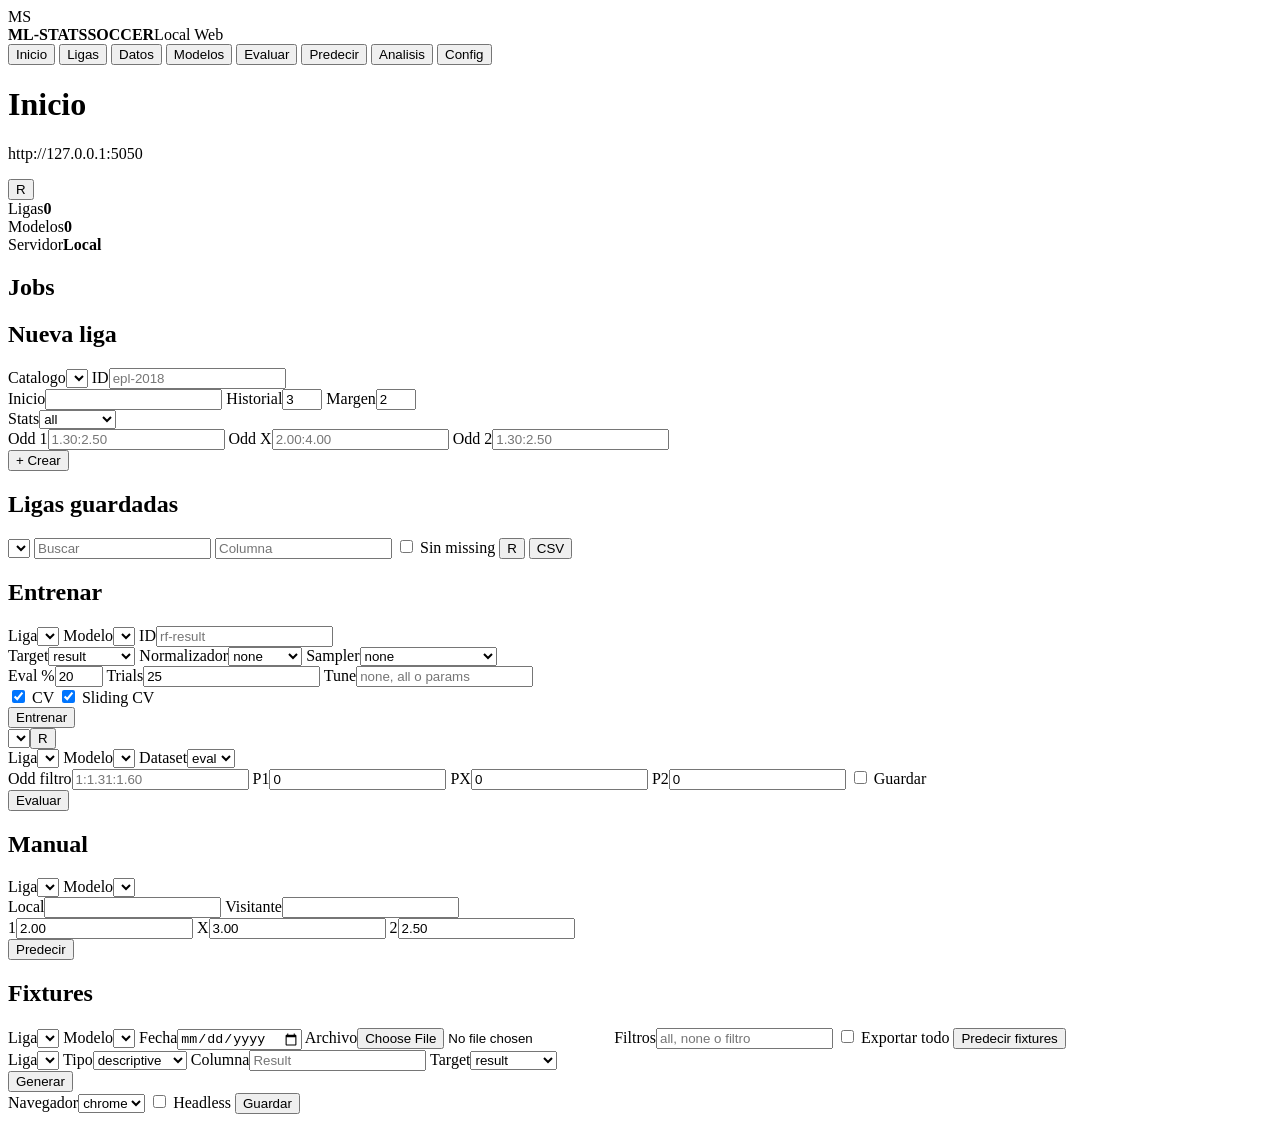
==== src/web/static/index.html @ 8427ce82 "web: replace agent with local interface" ====
<!doctype html>
<html lang="es">
<head>
  <meta charset="utf-8">
  <meta name="viewport" content="width=device-width, initial-scale=1">
  <title>ML-STATSSOCCER</title>
  <link rel="stylesheet" href="/static/styles.css">
</head>
<body>
  <div class="app-shell">
    <aside class="sidebar">
      <div class="brand">
        <div class="brand-mark">MS</div>
        <div><strong>ML-STATSSOCCER</strong><span>Local Web</span></div>
      </div>
      <nav>
        <button class="nav-button active" data-view="dashboard">Inicio</button>
        <button class="nav-button" data-view="leagues">Ligas</button>
        <button class="nav-button" data-view="data">Datos</button>
        <button class="nav-button" data-view="models">Modelos</button>
        <button class="nav-button" data-view="evaluate">Evaluar</button>
        <button class="nav-button" data-view="predict">Predecir</button>
        <button class="nav-button" data-view="analysis">Analisis</button>
        <button class="nav-button" data-view="config">Config</button>
      </nav>
    </aside>

    <main class="workspace">
      <header class="topbar">
        <div>
          <h1 id="view-title">Inicio</h1>
          <p id="view-meta">http://127.0.0.1:5050</p>
        </div>
        <button id="refresh-btn" class="icon-button" title="Actualizar">R</button>
      </header>

      <section id="alert" class="alert hidden"></section>

      <section id="dashboard" class="view active">
        <div class="metric-grid">
          <div class="metric"><span>Ligas</span><strong id="metric-leagues">0</strong></div>
          <div class="metric"><span>Modelos</span><strong id="metric-models">0</strong></div>
          <div class="metric"><span>Servidor</span><strong>Local</strong></div>
        </div>
        <div class="panel">
          <div class="panel-header"><h2>Jobs</h2></div>
          <div id="jobs-list" class="jobs"></div>
        </div>
      </section>

      <section id="leagues" class="view">
        <div class="grid two">
          <form id="league-create-form" class="panel form-panel">
            <div class="panel-header"><h2>Nueva liga</h2></div>
            <label>Catalogo<select name="league_index" id="catalog-select"></select></label>
            <label>ID<input name="league_id" placeholder="epl-2018" required></label>
            <div class="row three">
              <label>Inicio<input name="start_year" type="number" min="2000"></label>
              <label>Historial<input name="history_window" type="number" min="2" max="5" value="3"></label>
              <label>Margen<input name="goal_margin" type="number" min="2" max="5" value="2"></label>
            </div>
            <label>Stats<select name="stats"><option>all</option><option>basic</option><option>extended</option><option>none</option></select></label>
            <div class="row three">
              <label>Odd 1<input name="odd_1" placeholder="1.30:2.50"></label>
              <label>Odd X<input name="odd_x" placeholder="2.00:4.00"></label>
              <label>Odd 2<input name="odd_2" placeholder="1.30:2.50"></label>
            </div>
            <button type="submit" class="primary">+ Crear</button>
          </form>
          <div class="panel">
            <div class="panel-header"><h2>Ligas guardadas</h2></div>
            <div id="saved-leagues"></div>
          </div>
        </div>
      </section>

      <section id="data" class="view">
        <div class="panel">
          <div class="toolbar">
            <select id="data-league"></select>
            <input id="data-query" placeholder="Buscar">
            <input id="data-column" placeholder="Columna">
            <label class="check"><input id="data-missing" type="checkbox"> Sin missing</label>
            <button id="data-load">R</button>
            <button id="data-export">CSV</button>
          </div>
          <div id="data-table"></div>
        </div>
      </section>

      <section id="models" class="view">
        <div class="grid two">
          <form id="train-form" class="panel form-panel">
            <div class="panel-header"><h2>Entrenar</h2></div>
            <label>Liga<select name="league_id" id="train-league"></select></label>
            <label>Modelo<select name="model_type" id="model-type"></select></label>
            <label>ID<input name="model_id" placeholder="rf-result"></label>
            <div class="row three">
              <label>Target<select name="target"><option value="result">result</option><option value="over-under">over-under</option></select></label>
              <label>Normalizador<select name="normalizer"><option>none</option><option>standard</option><option>min-max</option><option>max-abs</option></select></label>
              <label>Sampler<select name="sampler"><option>none</option><option>svm-smote</option><option>nearmiss</option><option>hardness-threshold</option></select></label>
            </div>
            <div class="row three">
              <label>Eval %<input name="eval_size" type="number" min="5" max="30" value="20"></label>
              <label>Trials<input name="trials" type="number" min="1" value="25"></label>
              <label>Tune<input name="tune" placeholder="none, all o params"></label>
            </div>
            <div class="row two-inline">
              <label class="check"><input name="cv" type="checkbox" checked> CV</label>
              <label class="check"><input name="sliding_cv" type="checkbox" checked> Sliding CV</label>
            </div>
            <button type="submit" class="primary">Entrenar</button>
          </form>
          <div class="panel">
            <div class="toolbar"><select id="models-league"></select><button id="models-load">R</button></div>
            <div id="models-list"></div>
          </div>
        </div>
      </section>

      <section id="evaluate" class="view">
        <form id="evaluate-form" class="panel form-panel">
          <div class="row three">
            <label>Liga<select name="league_id" id="eval-league"></select></label>
            <label>Modelo<select name="model_id" id="eval-model"></select></label>
            <label>Dataset<select name="dataset"><option>eval</option><option>all</option><option>train</option></select></label>
          </div>
          <div class="row five">
            <label>Odd filtro<input name="odd_filter" placeholder="1:1.31:1.60"></label>
            <label>P1<input name="p1" type="number" value="0"></label>
            <label>PX<input name="px" type="number" value="0"></label>
            <label>P2<input name="p2" type="number" value="0"></label>
            <label class="check"><input name="store_filter" type="checkbox"> Guardar</label>
          </div>
          <button type="submit" class="primary">Evaluar</button>
        </form>
        <div id="evaluate-output" class="panel output"></div>
      </section>

      <section id="predict" class="view">
        <div class="grid two">
          <form id="manual-form" class="panel form-panel">
            <div class="panel-header"><h2>Manual</h2></div>
            <label>Liga<select name="league_id" id="manual-league"></select></label>
            <label>Modelo<select name="model_id" id="manual-model"></select></label>
            <div class="row two">
              <label>Local<input name="home" required></label>
              <label>Visitante<input name="away" required></label>
            </div>
            <div class="row three">
              <label>1<input name="odd_1" type="number" step="0.01" value="2.00"></label>
              <label>X<input name="odd_x" type="number" step="0.01" value="3.00"></label>
              <label>2<input name="odd_2" type="number" step="0.01" value="2.50"></label>
            </div>
            <button type="submit" class="primary">Predecir</button>
          </form>
          <form id="fixtures-form" class="panel form-panel">
            <div class="panel-header"><h2>Fixtures</h2></div>
            <label>Liga<select name="league_id" id="fixtures-league"></select></label>
            <label>Modelo<select name="model_id" id="fixtures-model"></select></label>
            <label>Fecha<input name="date" type="date"></label>
            <label>Archivo<input name="file" type="file" accept=".csv,.xlsx,.xls"></label>
            <label>Filtros<input name="filters" placeholder="all, none o filtro"></label>
            <label class="check"><input name="include_all" type="checkbox"> Exportar todo</label>
            <button type="submit" class="primary">Predecir fixtures</button>
          </form>
        </div>
        <div id="predict-output" class="panel output"></div>
      </section>

      <section id="analysis" class="view">
        <form id="analysis-form" class="panel form-panel">
          <div class="row four">
            <label>Liga<select name="league_id" id="analysis-league"></select></label>
            <label>Tipo<select name="analysis_type">
              <option>descriptive</option><option>distributions</option><option>variance</option><option>correlation</option>
              <option>boruta</option><option>coefficients</option><option>impurity</option><option>rules</option>
            </select></label>
            <label>Columna<input name="column" placeholder="Result"></label>
            <label>Target<select name="target"><option>result</option><option>over-under</option></select></label>
          </div>
          <button type="submit" class="primary">Generar</button>
        </form>
        <div id="analysis-output" class="panel output"></div>
      </section>

      <section id="config" class="view">
        <form id="config-form" class="panel form-panel narrow">
          <label>Navegador<select name="application"><option>chrome</option><option>firefox</option><option>edge</option></select></label>
          <label class="check"><input name="headless" type="checkbox"> Headless</label>
          <button type="submit" class="primary">Guardar</button>
        </form>
      </section>
    </main>
  </div>
  <script src="/static/app.js"></script>
</body>
</html>
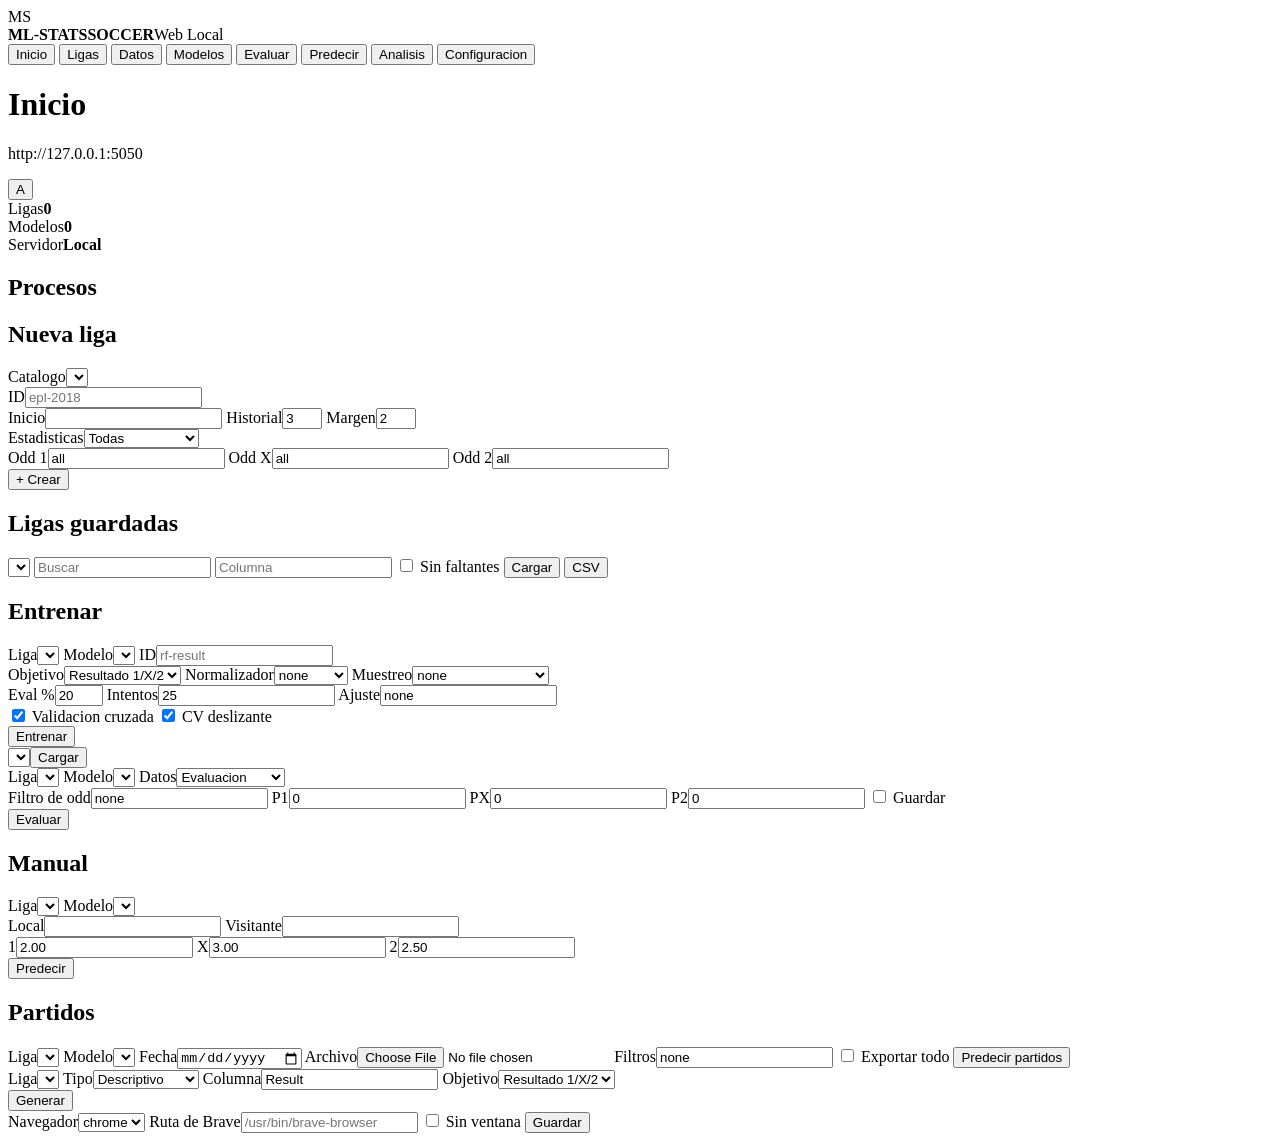
==== commit 6ccf860f: "web: add defaults flags and brave config" ====
--- a/src/web/static/index.html
+++ b/src/web/static/index.html
@@ -11,7 +11,7 @@
     <aside class="sidebar">
       <div class="brand">
         <div class="brand-mark">MS</div>
-        <div><strong>ML-STATSSOCCER</strong><span>Local Web</span></div>
+        <div><strong>ML-STATSSOCCER</strong><span>Web Local</span></div>
       </div>
       <nav>
         <button class="nav-button active" data-view="dashboard">Inicio</button>
@@ -21,7 +21,7 @@
         <button class="nav-button" data-view="evaluate">Evaluar</button>
         <button class="nav-button" data-view="predict">Predecir</button>
         <button class="nav-button" data-view="analysis">Analisis</button>
-        <button class="nav-button" data-view="config">Config</button>
+        <button class="nav-button" data-view="config">Configuracion</button>
       </nav>
     </aside>
 
@@ -31,7 +31,7 @@
           <h1 id="view-title">Inicio</h1>
           <p id="view-meta">http://127.0.0.1:5050</p>
         </div>
-        <button id="refresh-btn" class="icon-button" title="Actualizar">R</button>
+        <button id="refresh-btn" class="icon-button" title="Actualizar">A</button>
       </header>
 
       <section id="alert" class="alert hidden"></section>
@@ -43,7 +43,7 @@
           <div class="metric"><span>Servidor</span><strong>Local</strong></div>
         </div>
         <div class="panel">
-          <div class="panel-header"><h2>Jobs</h2></div>
+          <div class="panel-header"><h2>Procesos</h2></div>
           <div id="jobs-list" class="jobs"></div>
         </div>
       </section>
@@ -53,17 +53,23 @@
           <form id="league-create-form" class="panel form-panel">
             <div class="panel-header"><h2>Nueva liga</h2></div>
             <label>Catalogo<select name="league_index" id="catalog-select"></select></label>
+            <div id="catalog-preview" class="catalog-preview"></div>
             <label>ID<input name="league_id" placeholder="epl-2018" required></label>
             <div class="row three">
               <label>Inicio<input name="start_year" type="number" min="2000"></label>
               <label>Historial<input name="history_window" type="number" min="2" max="5" value="3"></label>
               <label>Margen<input name="goal_margin" type="number" min="2" max="5" value="2"></label>
             </div>
-            <label>Stats<select name="stats"><option>all</option><option>basic</option><option>extended</option><option>none</option></select></label>
-            <div class="row three">
-              <label>Odd 1<input name="odd_1" placeholder="1.30:2.50"></label>
-              <label>Odd X<input name="odd_x" placeholder="2.00:4.00"></label>
-              <label>Odd 2<input name="odd_2" placeholder="1.30:2.50"></label>
+            <label>Estadisticas<select name="stats">
+              <option value="all">Todas</option>
+              <option value="basic">Basicas</option>
+              <option value="extended">Extendidas</option>
+              <option value="none">Sin estadisticas</option>
+            </select></label>
+            <div class="row three">
+              <label>Odd 1<input name="odd_1" value="all" placeholder="1.30:2.50"></label>
+              <label>Odd X<input name="odd_x" value="all" placeholder="2.00:4.00"></label>
+              <label>Odd 2<input name="odd_2" value="all" placeholder="1.30:2.50"></label>
             </div>
             <button type="submit" class="primary">+ Crear</button>
           </form>
@@ -80,8 +86,8 @@
             <select id="data-league"></select>
             <input id="data-query" placeholder="Buscar">
             <input id="data-column" placeholder="Columna">
-            <label class="check"><input id="data-missing" type="checkbox"> Sin missing</label>
-            <button id="data-load">R</button>
+            <label class="check"><input id="data-missing" type="checkbox"> Sin faltantes</label>
+            <button id="data-load">Cargar</button>
             <button id="data-export">CSV</button>
           </div>
           <div id="data-table"></div>
@@ -96,23 +102,23 @@
             <label>Modelo<select name="model_type" id="model-type"></select></label>
             <label>ID<input name="model_id" placeholder="rf-result"></label>
             <div class="row three">
-              <label>Target<select name="target"><option value="result">result</option><option value="over-under">over-under</option></select></label>
+              <label>Objetivo<select name="target"><option value="result">Resultado 1/X/2</option><option value="over-under">Over/Under 2.5</option></select></label>
               <label>Normalizador<select name="normalizer"><option>none</option><option>standard</option><option>min-max</option><option>max-abs</option></select></label>
-              <label>Sampler<select name="sampler"><option>none</option><option>svm-smote</option><option>nearmiss</option><option>hardness-threshold</option></select></label>
+              <label>Muestreo<select name="sampler"><option>none</option><option>svm-smote</option><option>nearmiss</option><option>hardness-threshold</option></select></label>
             </div>
             <div class="row three">
               <label>Eval %<input name="eval_size" type="number" min="5" max="30" value="20"></label>
-              <label>Trials<input name="trials" type="number" min="1" value="25"></label>
-              <label>Tune<input name="tune" placeholder="none, all o params"></label>
+              <label>Intentos<input name="trials" type="number" min="1" value="25"></label>
+              <label>Ajuste<input name="tune" value="none" placeholder="none, all o parametros"></label>
             </div>
             <div class="row two-inline">
-              <label class="check"><input name="cv" type="checkbox" checked> CV</label>
-              <label class="check"><input name="sliding_cv" type="checkbox" checked> Sliding CV</label>
+              <label class="check"><input name="cv" type="checkbox" checked> Validacion cruzada</label>
+              <label class="check"><input name="sliding_cv" type="checkbox" checked> CV deslizante</label>
             </div>
             <button type="submit" class="primary">Entrenar</button>
           </form>
           <div class="panel">
-            <div class="toolbar"><select id="models-league"></select><button id="models-load">R</button></div>
+            <div class="toolbar"><select id="models-league"></select><button id="models-load">Cargar</button></div>
             <div id="models-list"></div>
           </div>
         </div>
@@ -123,10 +129,10 @@
           <div class="row three">
             <label>Liga<select name="league_id" id="eval-league"></select></label>
             <label>Modelo<select name="model_id" id="eval-model"></select></label>
-            <label>Dataset<select name="dataset"><option>eval</option><option>all</option><option>train</option></select></label>
+            <label>Datos<select name="dataset"><option value="eval">Evaluacion</option><option value="all">Todos</option><option value="train">Entrenamiento</option></select></label>
           </div>
           <div class="row five">
-            <label>Odd filtro<input name="odd_filter" placeholder="1:1.31:1.60"></label>
+            <label>Filtro de odd<input name="odd_filter" value="none" placeholder="1:1.31:1.60"></label>
             <label>P1<input name="p1" type="number" value="0"></label>
             <label>PX<input name="px" type="number" value="0"></label>
             <label>P2<input name="p2" type="number" value="0"></label>
@@ -155,14 +161,14 @@
             <button type="submit" class="primary">Predecir</button>
           </form>
           <form id="fixtures-form" class="panel form-panel">
-            <div class="panel-header"><h2>Fixtures</h2></div>
+            <div class="panel-header"><h2>Partidos</h2></div>
             <label>Liga<select name="league_id" id="fixtures-league"></select></label>
             <label>Modelo<select name="model_id" id="fixtures-model"></select></label>
             <label>Fecha<input name="date" type="date"></label>
             <label>Archivo<input name="file" type="file" accept=".csv,.xlsx,.xls"></label>
-            <label>Filtros<input name="filters" placeholder="all, none o filtro"></label>
+            <label>Filtros<input name="filters" value="none" placeholder="all, none o filtro"></label>
             <label class="check"><input name="include_all" type="checkbox"> Exportar todo</label>
-            <button type="submit" class="primary">Predecir fixtures</button>
+            <button type="submit" class="primary">Predecir partidos</button>
           </form>
         </div>
         <div id="predict-output" class="panel output"></div>
@@ -173,11 +179,11 @@
           <div class="row four">
             <label>Liga<select name="league_id" id="analysis-league"></select></label>
             <label>Tipo<select name="analysis_type">
-              <option>descriptive</option><option>distributions</option><option>variance</option><option>correlation</option>
-              <option>boruta</option><option>coefficients</option><option>impurity</option><option>rules</option>
+              <option value="descriptive">Descriptivo</option><option value="distributions">Distribuciones</option><option value="variance">Varianza</option><option value="correlation">Correlacion</option>
+              <option value="boruta">Boruta</option><option value="coefficients">Coeficientes</option><option value="impurity">Impureza</option><option value="rules">Reglas</option>
             </select></label>
-            <label>Columna<input name="column" placeholder="Result"></label>
-            <label>Target<select name="target"><option>result</option><option>over-under</option></select></label>
+            <label>Columna<input name="column" value="Result" placeholder="Result"></label>
+            <label>Objetivo<select name="target"><option value="result">Resultado 1/X/2</option><option value="over-under">Over/Under 2.5</option></select></label>
           </div>
           <button type="submit" class="primary">Generar</button>
         </form>
@@ -186,8 +192,9 @@
 
       <section id="config" class="view">
         <form id="config-form" class="panel form-panel narrow">
-          <label>Navegador<select name="application"><option>chrome</option><option>firefox</option><option>edge</option></select></label>
-          <label class="check"><input name="headless" type="checkbox"> Headless</label>
+          <label>Navegador<select name="application"><option>chrome</option><option>firefox</option><option>edge</option><option>brave</option></select></label>
+          <label>Ruta de Brave<input name="brave_binary" placeholder="/usr/bin/brave-browser"></label>
+          <label class="check"><input name="headless" type="checkbox"> Sin ventana</label>
           <button type="submit" class="primary">Guardar</button>
         </form>
       </section>
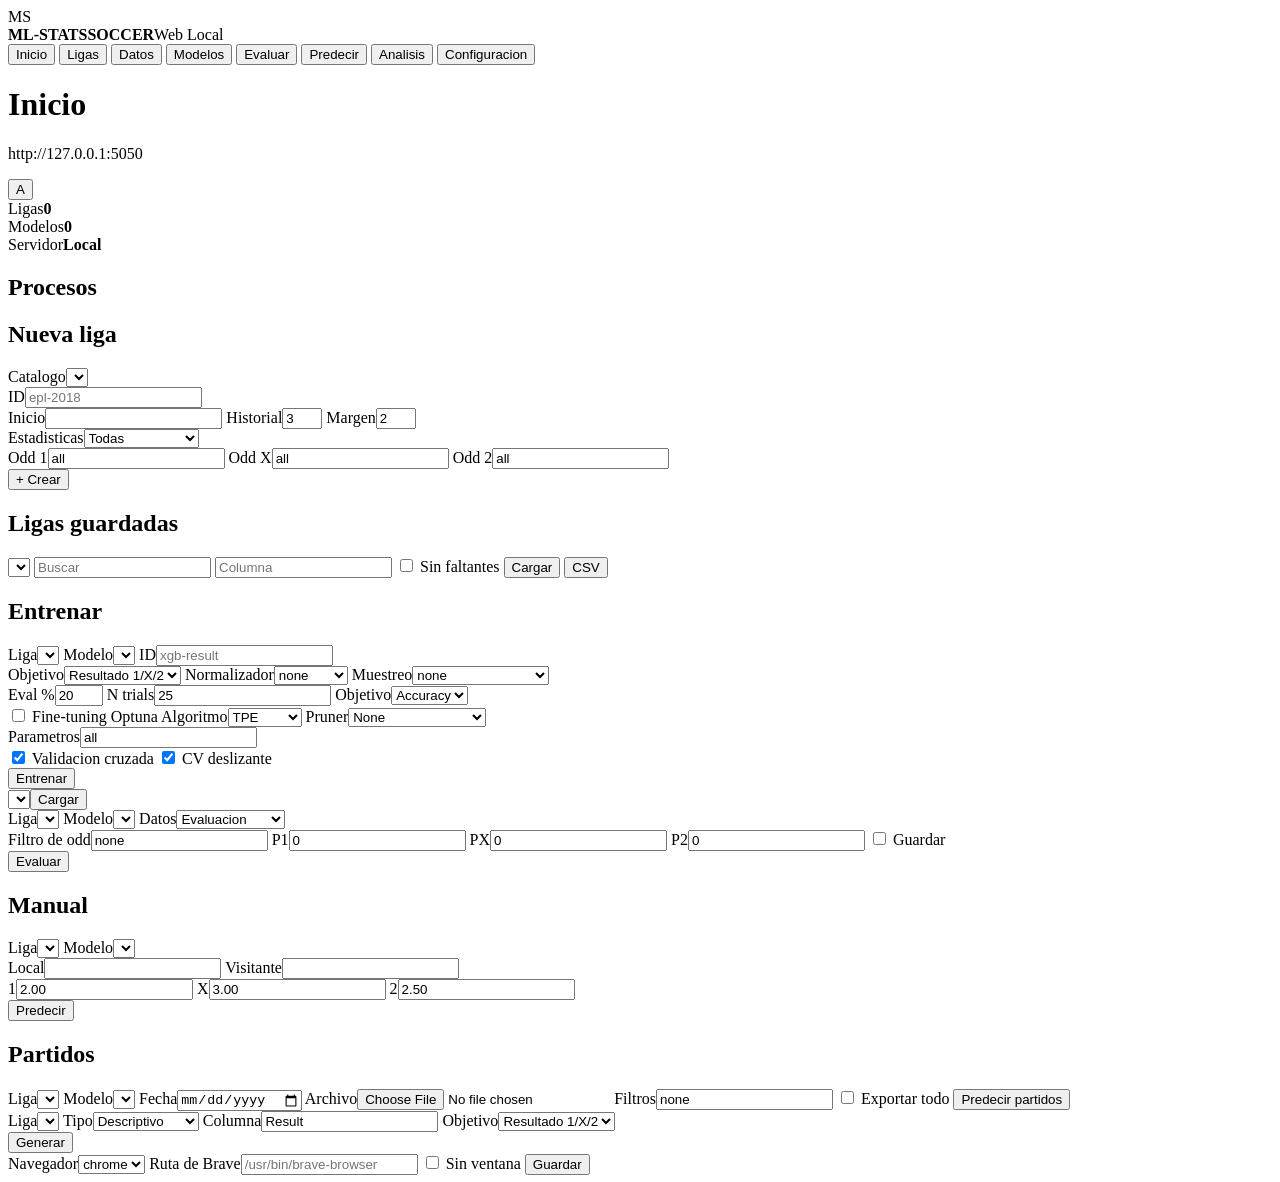
==== commit 40b69faf: "Automatiza tuning web y limita modelos boosting" ====
--- a/src/web/static/index.html
+++ b/src/web/static/index.html
@@ -52,7 +52,10 @@
         <div class="grid two">
           <form id="league-create-form" class="panel form-panel">
             <div class="panel-header"><h2>Nueva liga</h2></div>
-            <label>Catalogo<select name="league_index" id="catalog-select"></select></label>
+            <div class="catalog-select-row">
+              <label>Catalogo<select name="league_index" id="catalog-select"></select></label>
+              <div id="catalog-flag" class="catalog-flag"></div>
+            </div>
             <div id="catalog-preview" class="catalog-preview"></div>
             <label>ID<input name="league_id" placeholder="epl-2018" required></label>
             <div class="row three">
@@ -100,7 +103,7 @@
             <div class="panel-header"><h2>Entrenar</h2></div>
             <label>Liga<select name="league_id" id="train-league"></select></label>
             <label>Modelo<select name="model_type" id="model-type"></select></label>
-            <label>ID<input name="model_id" placeholder="rf-result"></label>
+            <label>ID<input name="model_id" placeholder="xgb-result"></label>
             <div class="row three">
               <label>Objetivo<select name="target"><option value="result">Resultado 1/X/2</option><option value="over-under">Over/Under 2.5</option></select></label>
               <label>Normalizador<select name="normalizer"><option>none</option><option>standard</option><option>min-max</option><option>max-abs</option></select></label>
@@ -108,8 +111,16 @@
             </div>
             <div class="row three">
               <label>Eval %<input name="eval_size" type="number" min="5" max="30" value="20"></label>
-              <label>Intentos<input name="trials" type="number" min="1" value="25"></label>
-              <label>Ajuste<input name="tune" value="none" placeholder="none, all o parametros"></label>
+              <label>N trials<input name="n_trials" type="number" min="1" value="25" data-tuning-control></label>
+              <label>Objetivo<select name="objective" data-tuning-control><option>Accuracy</option><option>F1</option><option>Precision</option><option>Recall</option></select></label>
+            </div>
+            <div class="row three">
+              <label class="check"><input name="tuning_enabled" id="tuning-enabled" type="checkbox"> Fine-tuning Optuna</label>
+              <label>Algoritmo<select name="optuna_sampler" data-tuning-control><option value="tpe">TPE</option><option value="random">Random</option><option value="cmaes">CMA-ES</option></select></label>
+              <label>Pruner<select name="optuna_pruner" data-tuning-control><option value="none">None</option><option value="median">Median</option><option value="successive-halving">Successive Halving</option></select></label>
+            </div>
+            <div class="row one">
+              <label>Parametros<input name="tune_params" id="tune-params" value="all" data-tuning-control></label>
             </div>
             <div class="row two-inline">
               <label class="check"><input name="cv" type="checkbox" checked> Validacion cruzada</label>
@@ -122,6 +133,7 @@
             <div id="models-list"></div>
           </div>
         </div>
+        <div id="training-output" class="panel output"></div>
       </section>
 
       <section id="evaluate" class="view">
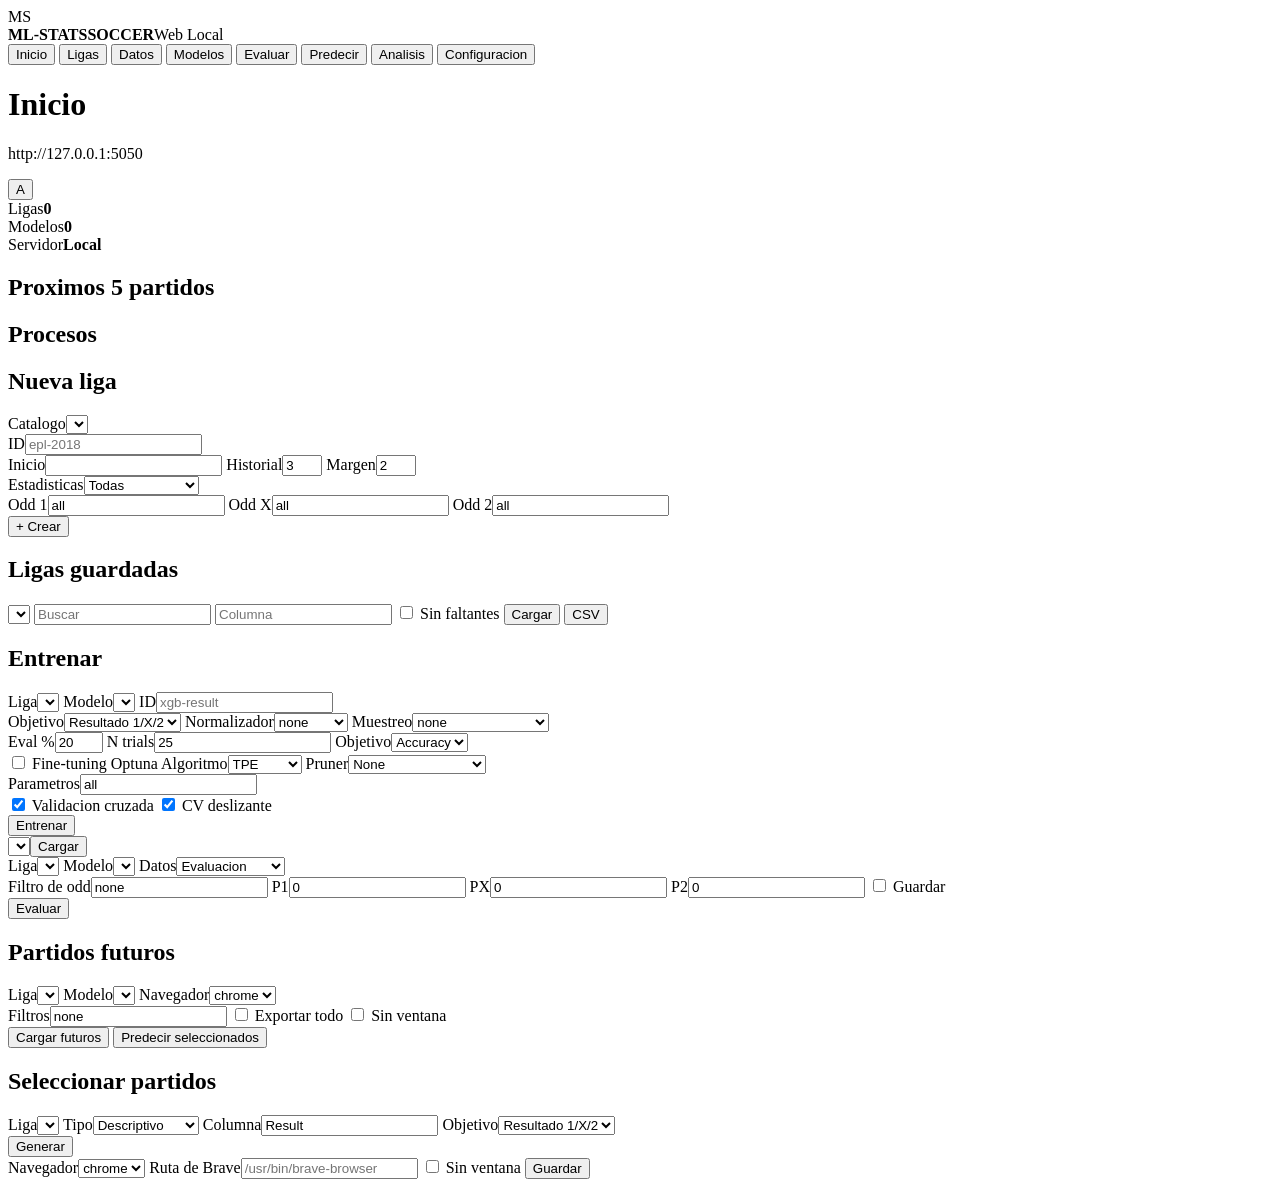
==== commit 4755d12a: "Automate upcoming fixture predictions" ====
--- a/src/web/static/index.html
+++ b/src/web/static/index.html
@@ -43,6 +43,11 @@
           <div class="metric"><span>Servidor</span><strong>Local</strong></div>
         </div>
         <div class="panel">
+          <div class="panel-header"><h2>Proximos 5 partidos</h2></div>
+          <div id="dashboard-fixtures" class="output"></div>
+          <div id="dashboard-fixture-notes" class="fixture-notes"></div>
+        </div>
+        <div class="panel">
           <div class="panel-header"><h2>Procesos</h2></div>
           <div id="jobs-list" class="jobs"></div>
         </div>
@@ -133,6 +138,7 @@
             <div id="models-list"></div>
           </div>
         </div>
+        <div id="training-progress" class="panel training-progress hidden"></div>
         <div id="training-output" class="panel output"></div>
       </section>
 
@@ -156,32 +162,26 @@
       </section>
 
       <section id="predict" class="view">
-        <div class="grid two">
-          <form id="manual-form" class="panel form-panel">
-            <div class="panel-header"><h2>Manual</h2></div>
-            <label>Liga<select name="league_id" id="manual-league"></select></label>
-            <label>Modelo<select name="model_id" id="manual-model"></select></label>
-            <div class="row two">
-              <label>Local<input name="home" required></label>
-              <label>Visitante<input name="away" required></label>
-            </div>
-            <div class="row three">
-              <label>1<input name="odd_1" type="number" step="0.01" value="2.00"></label>
-              <label>X<input name="odd_x" type="number" step="0.01" value="3.00"></label>
-              <label>2<input name="odd_2" type="number" step="0.01" value="2.50"></label>
-            </div>
-            <button type="submit" class="primary">Predecir</button>
-          </form>
-          <form id="fixtures-form" class="panel form-panel">
-            <div class="panel-header"><h2>Partidos</h2></div>
+        <form id="fixtures-form" class="panel form-panel">
+          <div class="panel-header"><h2>Partidos futuros</h2></div>
+          <div class="row three">
             <label>Liga<select name="league_id" id="fixtures-league"></select></label>
             <label>Modelo<select name="model_id" id="fixtures-model"></select></label>
-            <label>Fecha<input name="date" type="date"></label>
-            <label>Archivo<input name="file" type="file" accept=".csv,.xlsx,.xls"></label>
+            <label>Navegador<select name="application" id="fixtures-browser"><option>chrome</option><option>firefox</option><option>edge</option><option>brave</option></select></label>
+          </div>
+          <div class="row three">
             <label>Filtros<input name="filters" value="none" placeholder="all, none o filtro"></label>
             <label class="check"><input name="include_all" type="checkbox"> Exportar todo</label>
-            <button type="submit" class="primary">Predecir partidos</button>
-          </form>
+            <label class="check"><input name="headless" id="fixtures-headless" type="checkbox"> Sin ventana</label>
+          </div>
+          <div class="actions-row">
+            <button id="fixtures-load" type="button">Cargar futuros</button>
+            <button type="submit" class="primary">Predecir seleccionados</button>
+          </div>
+        </form>
+        <div class="panel">
+          <div class="panel-header"><h2>Seleccionar partidos</h2></div>
+          <div id="fixtures-picker" class="output"></div>
         </div>
         <div id="predict-output" class="panel output"></div>
       </section>
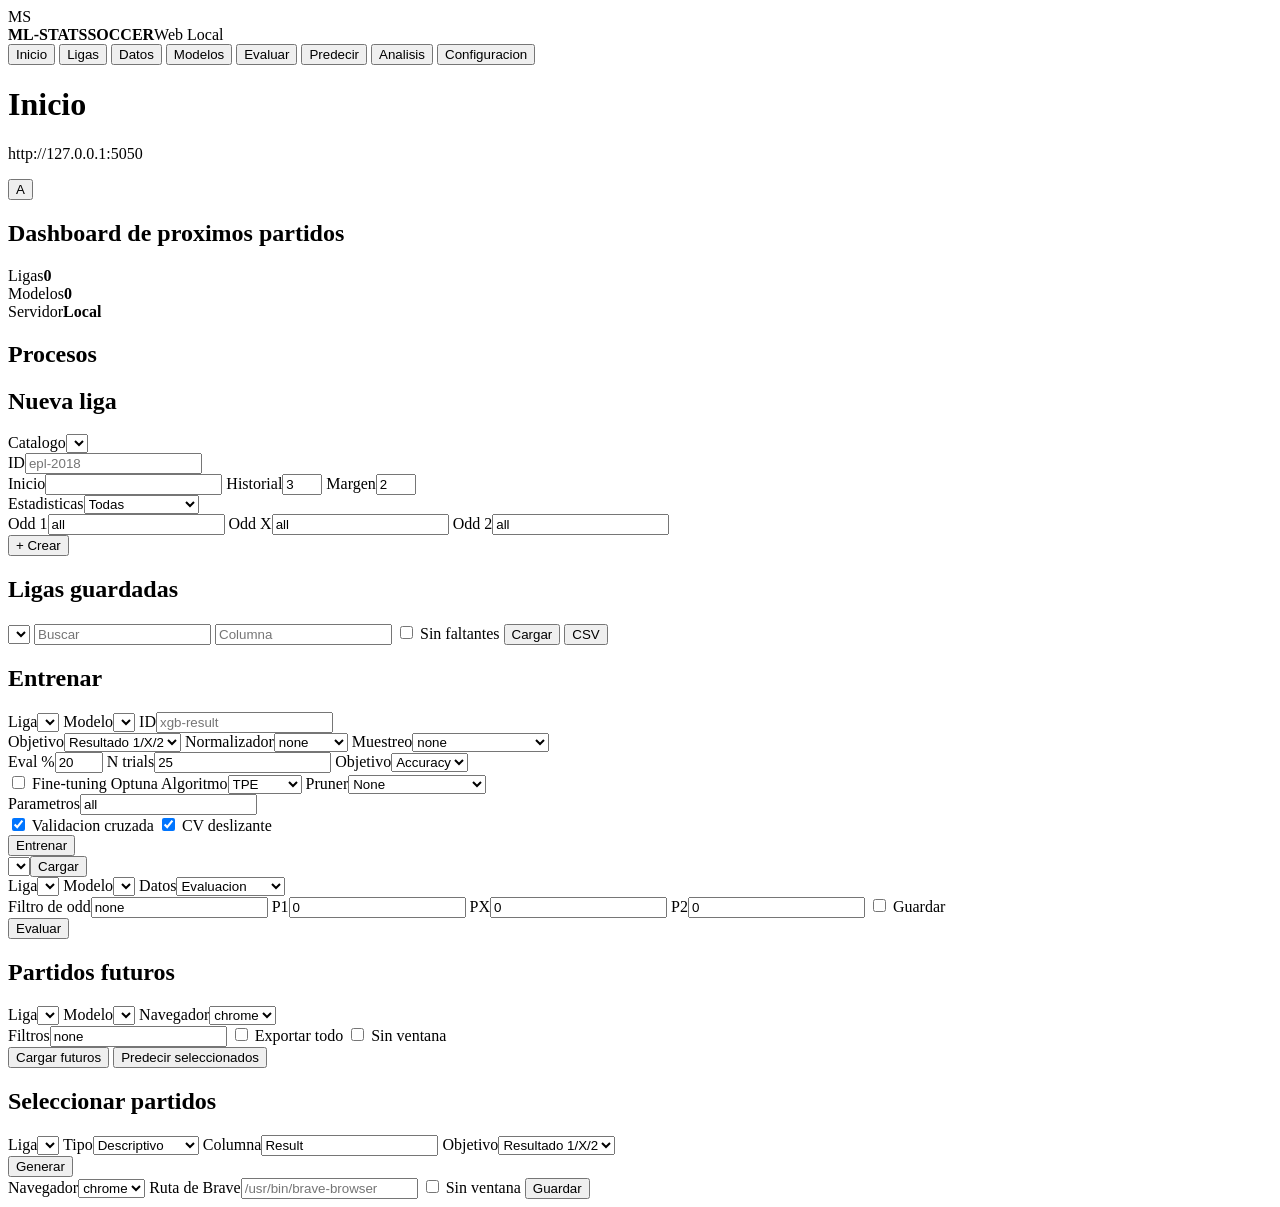
==== commit c8b18ea8: "Remove manual prediction UI remnants" ====
--- a/src/web/static/index.html
+++ b/src/web/static/index.html
@@ -4,7 +4,7 @@
   <meta charset="utf-8">
   <meta name="viewport" content="width=device-width, initial-scale=1">
   <title>ML-STATSSOCCER</title>
-  <link rel="stylesheet" href="/static/styles.css">
+  <link rel="stylesheet" href="/static/styles.css?v=20260605-2">
 </head>
 <body>
   <div class="app-shell">
@@ -37,15 +37,15 @@
       <section id="alert" class="alert hidden"></section>
 
       <section id="dashboard" class="view active">
+        <div class="panel">
+          <div class="panel-header"><h2>Dashboard de proximos partidos</h2></div>
+          <div id="dashboard-fixtures" class="output"></div>
+          <div id="dashboard-fixture-notes" class="fixture-notes"></div>
+        </div>
         <div class="metric-grid">
           <div class="metric"><span>Ligas</span><strong id="metric-leagues">0</strong></div>
           <div class="metric"><span>Modelos</span><strong id="metric-models">0</strong></div>
           <div class="metric"><span>Servidor</span><strong>Local</strong></div>
-        </div>
-        <div class="panel">
-          <div class="panel-header"><h2>Proximos 5 partidos</h2></div>
-          <div id="dashboard-fixtures" class="output"></div>
-          <div id="dashboard-fixture-notes" class="fixture-notes"></div>
         </div>
         <div class="panel">
           <div class="panel-header"><h2>Procesos</h2></div>
@@ -212,6 +212,6 @@
       </section>
     </main>
   </div>
-  <script src="/static/app.js"></script>
+  <script src="/static/app.js?v=20260605-2"></script>
 </body>
 </html>
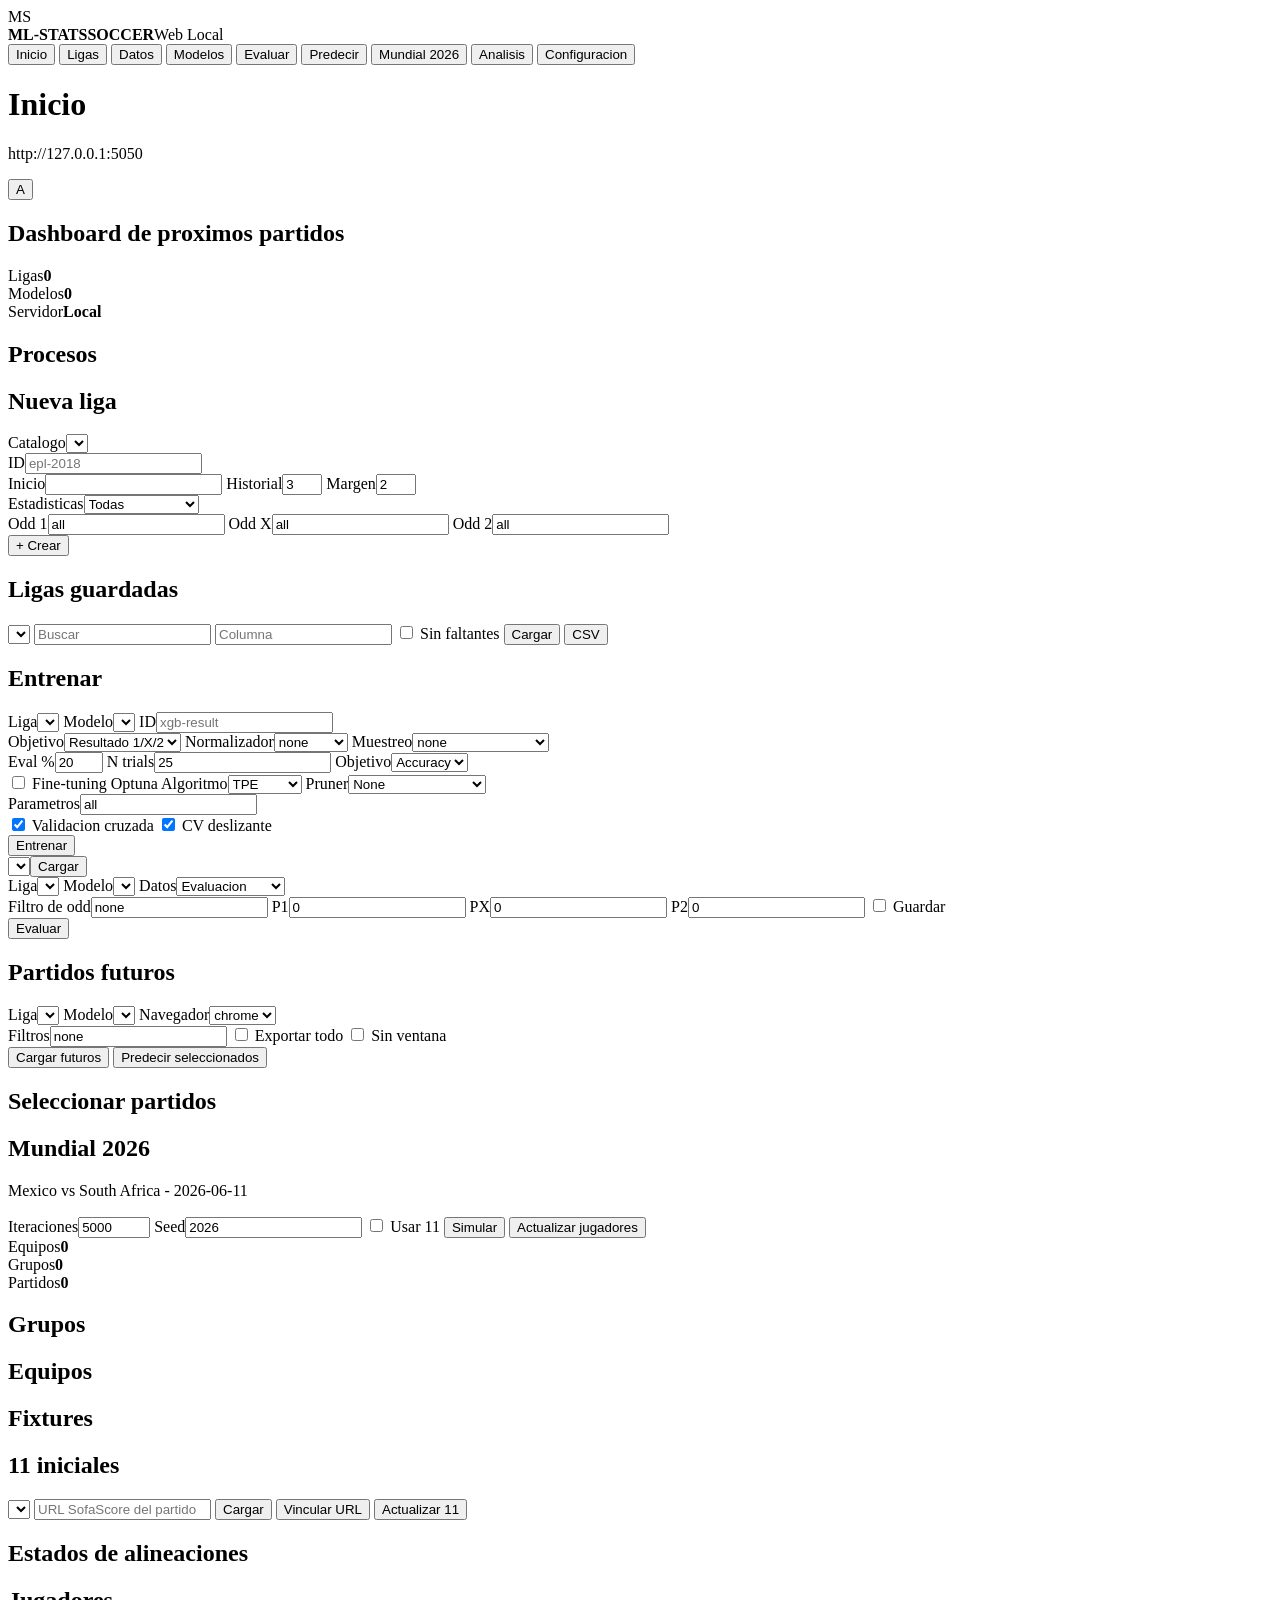
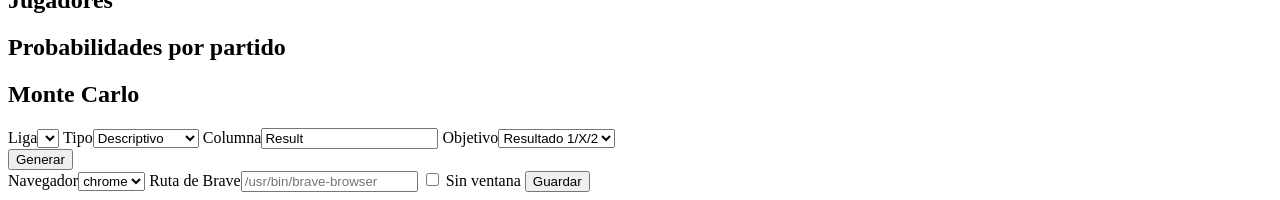
==== commit 2a39f959: "Add World Cup 2026 simulation and lineups" ====
--- a/src/web/static/index.html
+++ b/src/web/static/index.html
@@ -20,6 +20,7 @@
         <button class="nav-button" data-view="models">Modelos</button>
         <button class="nav-button" data-view="evaluate">Evaluar</button>
         <button class="nav-button" data-view="predict">Predecir</button>
+        <button class="nav-button" data-view="worldcup">Mundial 2026</button>
         <button class="nav-button" data-view="analysis">Analisis</button>
         <button class="nav-button" data-view="config">Configuracion</button>
       </nav>
@@ -184,6 +185,72 @@
           <div id="fixtures-picker" class="output"></div>
         </div>
         <div id="predict-output" class="panel output"></div>
+      </section>
+
+      <section id="worldcup" class="view">
+        <div class="panel worldcup-hero">
+          <div>
+            <h2>Mundial 2026</h2>
+            <p id="worldcup-meta">Mexico vs South Africa - 2026-06-11</p>
+          </div>
+          <div class="actions-row">
+            <label>Iteraciones<input id="worldcup-iterations" type="number" min="100" max="20000" step="100" value="5000"></label>
+            <label>Seed<input id="worldcup-seed" type="number" value="2026"></label>
+            <label class="check"><input id="worldcup-use-lineups" type="checkbox"> Usar 11</label>
+            <button id="worldcup-simulate" class="primary" type="button">Simular</button>
+            <button id="worldcup-refresh-players" type="button">Actualizar jugadores</button>
+          </div>
+        </div>
+        <div class="metric-grid">
+          <div class="metric"><span>Equipos</span><strong id="worldcup-teams-count">0</strong></div>
+          <div class="metric"><span>Grupos</span><strong id="worldcup-groups-count">0</strong></div>
+          <div class="metric"><span>Partidos</span><strong id="worldcup-fixtures-count">0</strong></div>
+        </div>
+        <div class="grid two">
+          <div class="panel">
+            <div class="panel-header"><h2>Grupos</h2></div>
+            <div id="worldcup-groups-table"></div>
+          </div>
+          <div class="panel">
+            <div class="panel-header"><h2>Equipos</h2></div>
+            <div id="worldcup-teams-table"></div>
+          </div>
+        </div>
+        <div class="panel">
+          <div class="panel-header"><h2>Fixtures</h2></div>
+          <div id="worldcup-fixtures-table"></div>
+        </div>
+        <div class="panel">
+          <div class="panel-header"><h2>11 iniciales</h2></div>
+          <div class="toolbar">
+            <select id="worldcup-lineup-fixture"></select>
+            <input id="worldcup-lineup-url" placeholder="URL SofaScore del partido">
+            <button id="worldcup-lineup-load" type="button">Cargar</button>
+            <button id="worldcup-lineup-link" type="button">Vincular URL</button>
+            <button id="worldcup-lineup-refresh" type="button">Actualizar 11</button>
+          </div>
+          <div id="worldcup-lineup-status" class="fixture-notes"></div>
+          <div id="worldcup-lineup-cards" class="lineup-grid"></div>
+          <div id="worldcup-lineup-table"></div>
+        </div>
+        <div class="panel">
+          <div class="panel-header"><h2>Estados de alineaciones</h2></div>
+          <div id="worldcup-lineups-summary"></div>
+        </div>
+        <div class="panel">
+          <div class="panel-header"><h2>Jugadores</h2></div>
+          <div id="worldcup-players-source" class="fixture-notes"></div>
+          <div id="worldcup-players-table"></div>
+        </div>
+        <div class="panel">
+          <div class="panel-header"><h2>Probabilidades por partido</h2></div>
+          <div id="worldcup-match-probs"></div>
+        </div>
+        <div class="panel">
+          <div class="panel-header"><h2>Monte Carlo</h2></div>
+          <div id="worldcup-summary" class="fixture-notes"></div>
+          <div id="worldcup-advancement"></div>
+        </div>
       </section>
 
       <section id="analysis" class="view">
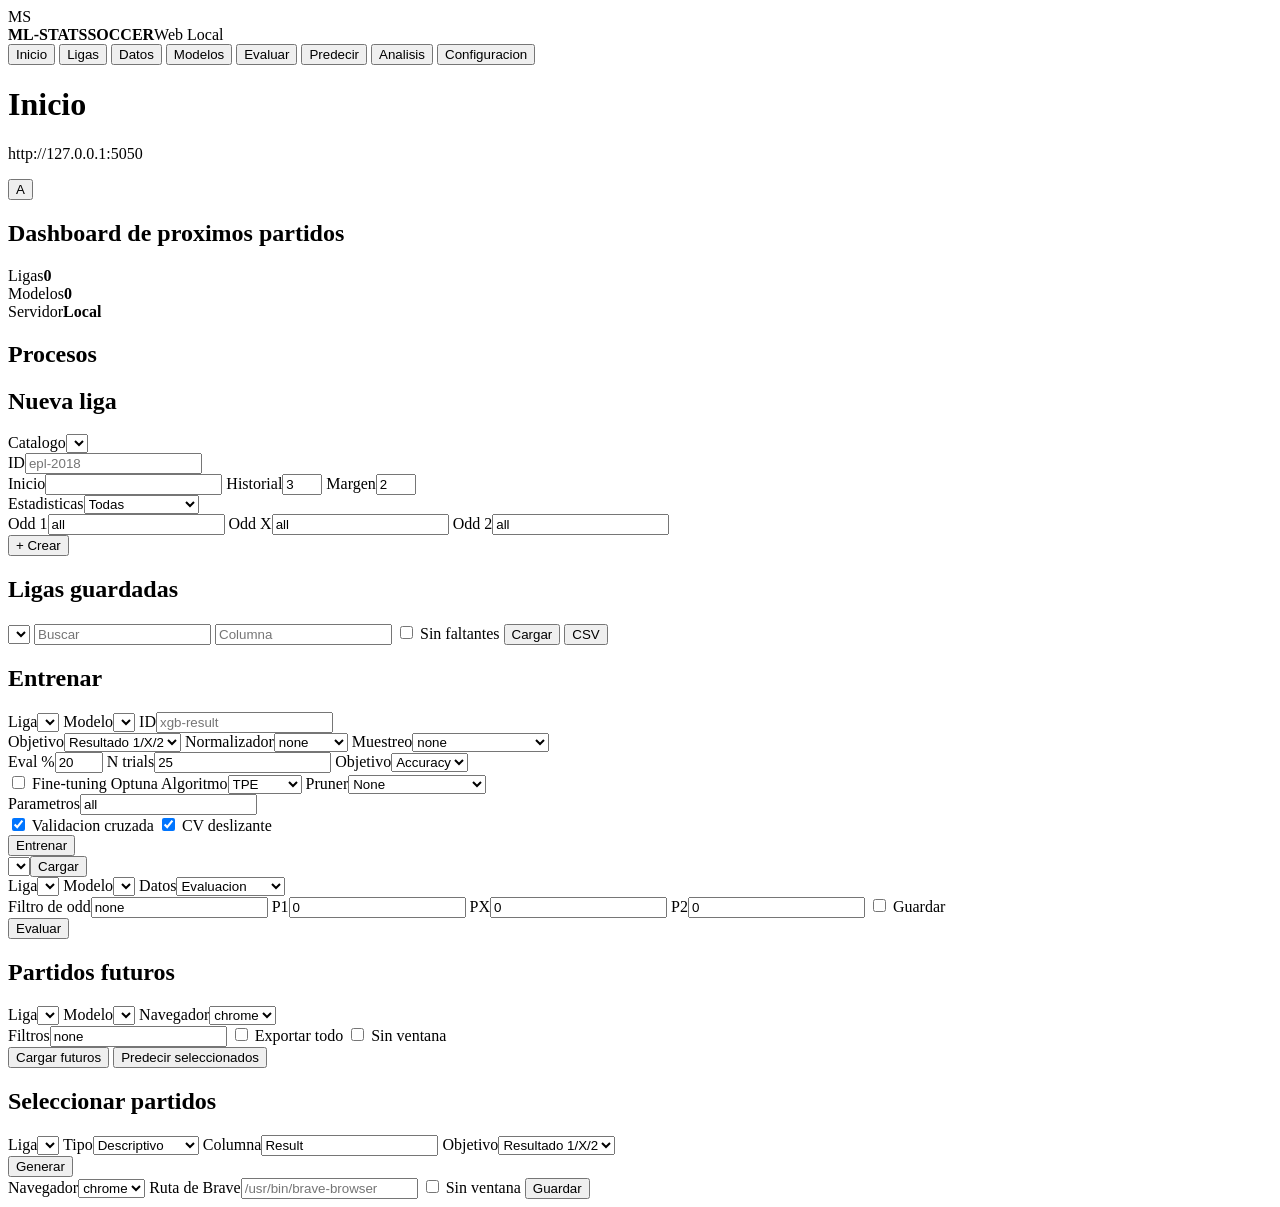
==== commit aae8b3e6: "Split World Cup into standalone app" ====
--- a/src/web/static/index.html
+++ b/src/web/static/index.html
@@ -20,7 +20,6 @@
         <button class="nav-button" data-view="models">Modelos</button>
         <button class="nav-button" data-view="evaluate">Evaluar</button>
         <button class="nav-button" data-view="predict">Predecir</button>
-        <button class="nav-button" data-view="worldcup">Mundial 2026</button>
         <button class="nav-button" data-view="analysis">Analisis</button>
         <button class="nav-button" data-view="config">Configuracion</button>
       </nav>
@@ -185,72 +184,6 @@
           <div id="fixtures-picker" class="output"></div>
         </div>
         <div id="predict-output" class="panel output"></div>
-      </section>
-
-      <section id="worldcup" class="view">
-        <div class="panel worldcup-hero">
-          <div>
-            <h2>Mundial 2026</h2>
-            <p id="worldcup-meta">Mexico vs South Africa - 2026-06-11</p>
-          </div>
-          <div class="actions-row">
-            <label>Iteraciones<input id="worldcup-iterations" type="number" min="100" max="20000" step="100" value="5000"></label>
-            <label>Seed<input id="worldcup-seed" type="number" value="2026"></label>
-            <label class="check"><input id="worldcup-use-lineups" type="checkbox"> Usar 11</label>
-            <button id="worldcup-simulate" class="primary" type="button">Simular</button>
-            <button id="worldcup-refresh-players" type="button">Actualizar jugadores</button>
-          </div>
-        </div>
-        <div class="metric-grid">
-          <div class="metric"><span>Equipos</span><strong id="worldcup-teams-count">0</strong></div>
-          <div class="metric"><span>Grupos</span><strong id="worldcup-groups-count">0</strong></div>
-          <div class="metric"><span>Partidos</span><strong id="worldcup-fixtures-count">0</strong></div>
-        </div>
-        <div class="grid two">
-          <div class="panel">
-            <div class="panel-header"><h2>Grupos</h2></div>
-            <div id="worldcup-groups-table"></div>
-          </div>
-          <div class="panel">
-            <div class="panel-header"><h2>Equipos</h2></div>
-            <div id="worldcup-teams-table"></div>
-          </div>
-        </div>
-        <div class="panel">
-          <div class="panel-header"><h2>Fixtures</h2></div>
-          <div id="worldcup-fixtures-table"></div>
-        </div>
-        <div class="panel">
-          <div class="panel-header"><h2>11 iniciales</h2></div>
-          <div class="toolbar">
-            <select id="worldcup-lineup-fixture"></select>
-            <input id="worldcup-lineup-url" placeholder="URL SofaScore del partido">
-            <button id="worldcup-lineup-load" type="button">Cargar</button>
-            <button id="worldcup-lineup-link" type="button">Vincular URL</button>
-            <button id="worldcup-lineup-refresh" type="button">Actualizar 11</button>
-          </div>
-          <div id="worldcup-lineup-status" class="fixture-notes"></div>
-          <div id="worldcup-lineup-cards" class="lineup-grid"></div>
-          <div id="worldcup-lineup-table"></div>
-        </div>
-        <div class="panel">
-          <div class="panel-header"><h2>Estados de alineaciones</h2></div>
-          <div id="worldcup-lineups-summary"></div>
-        </div>
-        <div class="panel">
-          <div class="panel-header"><h2>Jugadores</h2></div>
-          <div id="worldcup-players-source" class="fixture-notes"></div>
-          <div id="worldcup-players-table"></div>
-        </div>
-        <div class="panel">
-          <div class="panel-header"><h2>Probabilidades por partido</h2></div>
-          <div id="worldcup-match-probs"></div>
-        </div>
-        <div class="panel">
-          <div class="panel-header"><h2>Monte Carlo</h2></div>
-          <div id="worldcup-summary" class="fixture-notes"></div>
-          <div id="worldcup-advancement"></div>
-        </div>
       </section>
 
       <section id="analysis" class="view">
